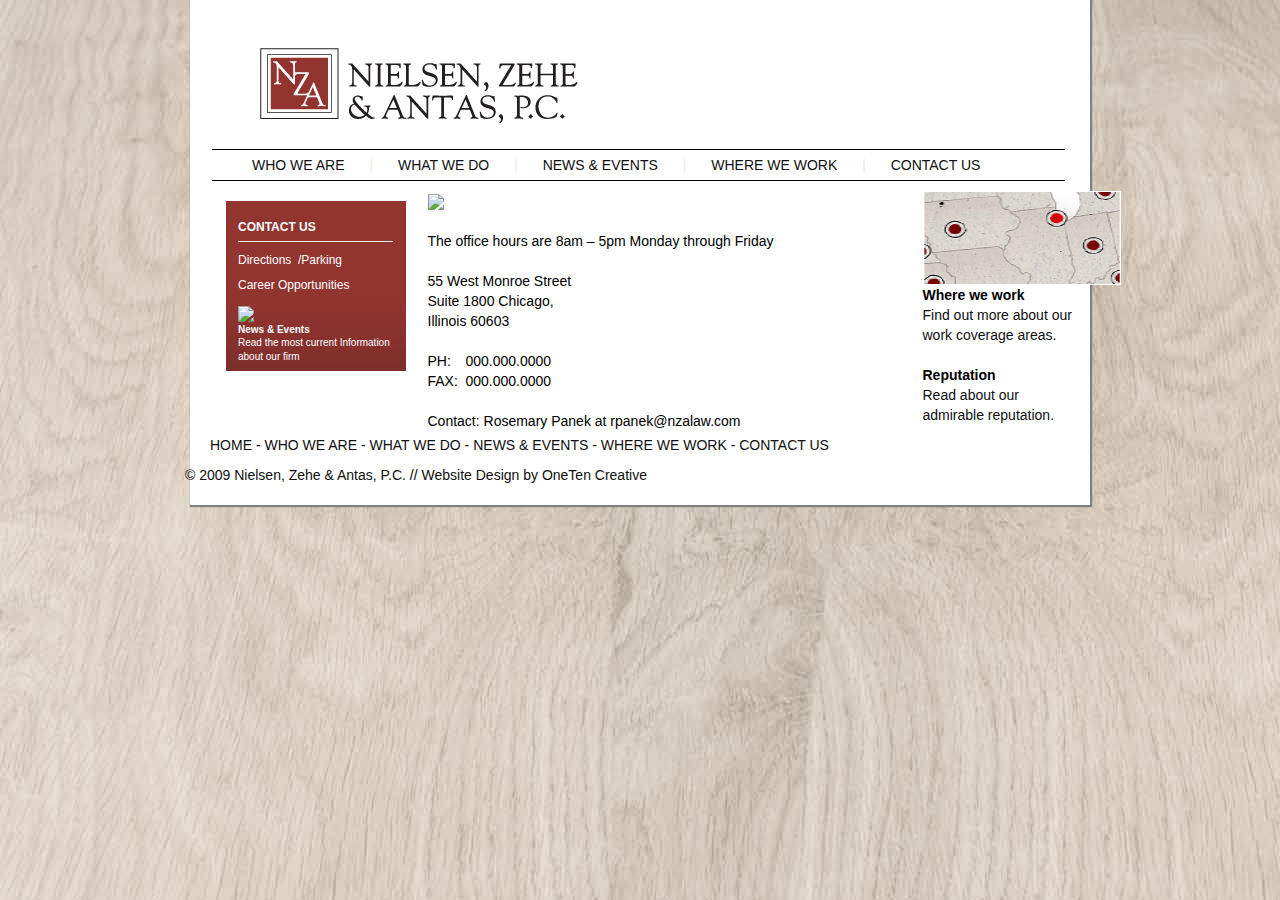
==== contact.html @ 12b959ce "Add files via upload" ====
<!DOCTYPE html>
<html lang="en">

<head>
  <meta charset="UTF-8">
  <title>TITLE</title>
  <meta name="description" content="DESCRIPTION">
  <link href="https://maxcdn.bootstrapcdn.com/bootstrap/3.3.7/css/bootstrap.min.css" rel="stylesheet">
  <link rel="stylesheet" href="../assets/main.css">

  <!--[if lt IE 9]>
       <script src = "http://html5shiv.googlecode.com/svn/trunk/html5.js"></script>
     <![endif]-->
</head>

<body>

  <div class="whitespace">
    <header>
      <div class="row">
        <a href="index.html"><img class="logo" src="assets/nza_logo.jpg" alt="nza logo"></a>

        <div class="row">
          <nav>
            <ul id="navbar">
              <li><a href="who.html">WHO WE ARE</a></li>
              <li class="slash">|</li>
              <li><a href="#">WHAT WE DO</a></li>
              <li class="slash">|</li>
              <li><a href="news.html">NEWS &amp; EVENTS</a></li>
              <li class="slash">|</li>
              <li><a href="where.html">WHERE WE WORK</a></li>
              <li class="slash">|</li>
              <li><a href="contact.html">CONTACT US</a></li>
            </ul>
          </nav>
        </div>
    </header>

    <div class="row">
      <div class="col-md-3">
        <div id="redbox">
          <ul class="sidebar">
            <h6 class="sidebar"><a class="sidebar" href="">CONTACT US</a></h6>
            <li class="sidebar">
              <hr>
            </li>
            <li class="sidebar"><a class="sidebar" href="directions.html">Directions &nbsp/Parking</a></li>
            <li class="sidebar"><a class="sidebar" href="career.html">Career Opportunities</a></li>

            <a href="#"><img id="sidebar" src="assets/news.jpg">
          <span class="sidebarbold">
            News &amp; Events
          </span>
          <span class="sidebar"> Read the most current Information about our firm</span>
        </a>
          </ul>
        </div>
      </div>


      <div class="col-md-6">
        <img src="assets/contact.jpg " class="contactpg">

        <div class="brtext"> <br>The office hours are 8am – 5pm Monday through Friday</br>
          <br>55 West Monroe Street
          <br>Suite 1800 Chicago,
          <br>Illinois 60603
          <br>
          <br>
          <table>
            <tbody>
              <tr>
                <td width="38" height="10">PH:</td>
                <td>000.000.0000</td>
              </tr>
              <tr>
                <td>FAX:</td>
                <td>000.000.0000</td>
              </tr>
            </tbody>
          </table>
          <br class="contactemail"> Contact: Rosemary Panek at rpanek@nzalaw.com</br>
        </div>
      </div>

      <div class="col-md-3">
        <div class="sidebar2">
          <ul class="sidebar2">
            <li class="sidebar2"> <img class="sidebar2" width="198" height="94" src="assets/content-navlink-where.jpg" alt=""></li>
            <div class="wherewework"><b>Where we work</b>
              <br><a href="#">Find out more about our work coverage areas.</a></br>
            </div>
            <li class="sidebar2"> <img src="assets/reputation.jpg" alt="" class="sidebar2"></li>
            <div class="wherewework"><b>Reputation</b>
              <br><a href="#">Read about our admirable reputation.</a></br>
            </div>
          </ul>
        </div>

      </div>


      <footer>
        <div class="row footrow">
          <nav>

            <ul id="navbar2 ">
              <li><a href="index.html ">HOME</a></li> -
              <li><a href="who.html ">WHO WE ARE</a></li> -
              <li><a href="what.html ">WHAT WE DO</a></li> -
              <li><a href="news.html ">NEWS &amp; EVENTS</a></li> -
              <li><a href="where.html ">WHERE WE WORK</a></li> -
              <li><a href="contact.html ">CONTACT US</a></li>
            </ul>
          </nav>
        </div>
        <p class="copyright "><a class="copyright " href="https://nzalaw.com/00_leagal.html ">
          &copy 2009 Nielsen, Zehe & Antas, P.C.</a>&nbsp//&nbsp<a class="copyright " href="https://onetencreative.com " title="Website Design by OneTen Creative ">Website Design by OneTen Creative</a></p>
    </div>
    </div>
  </div>
  </footer>




  <script src="https://maxcdn.bootstrapcdn.com/bootstrap/3.3.6/js/bootstrap.min.js "></script>
</body>

</html>
---- assets/main.css ----
body{
  background-image:url("nza_background.jpg");
  font-family:Verdana, Arial, Helvetica, sans-serif;
  color:black;
}

div.whitespace{
  background-color:white;
  margin:auto;
  width:900px;
  height:100%;
  box-shadow: 1px 1px 1px 1px gray;
  padding:10px;
}

img.logo{
  margin-left:75px;
  margin-top:38px;
}


ul#navbar{
  list-style-type:none;
  border-top: .5px solid black;
  border-bottom: .5px solid black;
  margin-top:25px;
  margin-left:42px;
  margin-right:45px;
  padding-top:5px;
  padding-bottom:5px;
  font-size:14px;
}

ul li {
  display:inline;
}


li.slash{
  color:#EEEBE1;
  margin-left:21px;
  margin-right:21px;
}

a {
  color:#0f0f0f;
}

a:hover{
  color:#923530;
  text-decoration: none;
}

a:active{
  color:#923530;
}


nav{
  margin-bottom:10px;
}

div#redbox{
  width:180px;
  height:auto;
  margin-left:26px;
  background: #923530;
  background: -webkit-linear-gradient(#923530, #923530, #923530, #8B322E, #7D2F2B);
  background: -o-linear-gradient(#923530, #923530, #923530, #8B322E, #7D2F2B);
  background: -moz-linear-gradient(#923530, #923530, #923530, #8B322E, #7D2F2B);
  background: linear-gradient(#923530, #923530, #923530, #8B322E, #7D2F2B);

}

h6.sidebar{
  margin-left:-28px;
  margin-bottom:10px;
  padding-top:20px;
  font-weight: bold;
}

hr{
  color:black;
  margin-top:-3px;
  margin-bottom:10px;
  margin-left:0px;
  border-width:1px;
  width:155px;
}

ul.sidebar{

}

ul li.sidebar{
  display:block;
  margin-left:-28px;
  margin-bottom:8px;
  font-size:12px;
}

img#sidebar{
  margin-left:-28px;
}

a.sidebar{
  color:white;
}

a.sidebar:hover{
  font-weight: bold;
}

a.sidebar:visited{
  color:white;
}

span.sidebarbold{
  display:block;
  color:white;
  font-size:10px;
  margin-top:1px;
  margin-left:-28px;
  font-weight:bold;
}

span.sidebar{
  display:block;
  color:white;
  font-size:10px;
  margin-left:-28px;
  margin-top:-2px;
  padding-bottom:7px;
}

img.news{
  margin-left:12px;
  padding-top:10px;
}

p.news{
  margin-left:-3px;
  margin-top:17px;
  font-size:12px;
  line-height:125%;
}

p.who{
  margin-left:24px;
  margin-top:8px;
  font-size:12px;
  line-height: 125%;
}

img.who{
  margin-top:7px;
  margin-bottom:7px;
  margin-left:10px;
}

img.whoright{
  margin-left:22px;
}

strong{
  color:black;
}

a.top2,a.archive{
  text-decoration:underline;
}

a.top:visited{
  color:black;
}
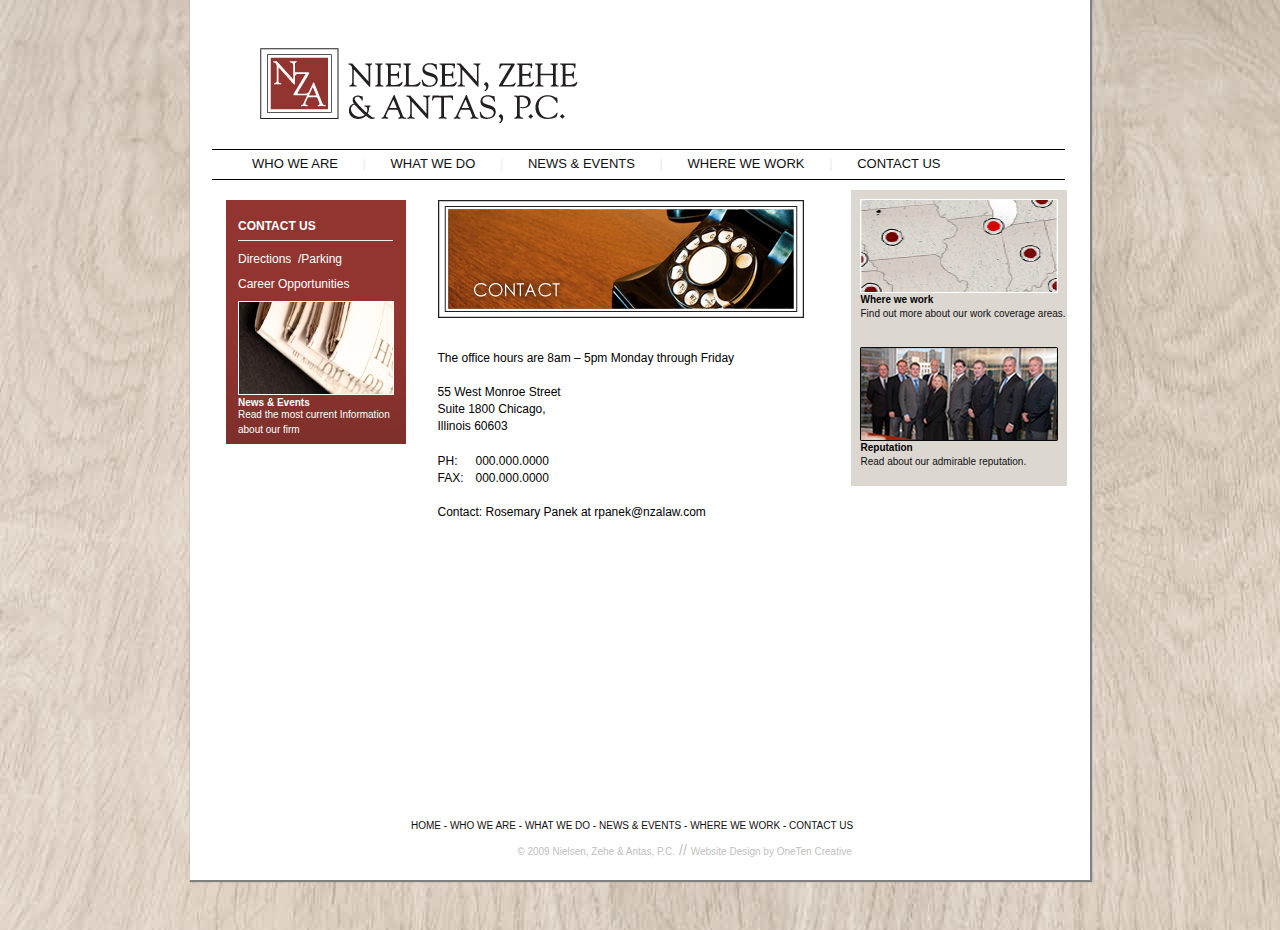
==== commit 417c2b56: "Add files via upload" ====
--- a/contact.html
+++ b/contact.html
@@ -6,7 +6,7 @@
   <title>TITLE</title>
   <meta name="description" content="DESCRIPTION">
   <link href="https://maxcdn.bootstrapcdn.com/bootstrap/3.3.7/css/bootstrap.min.css" rel="stylesheet">
-  <link rel="stylesheet" href="../assets/main.css">
+  <link rel="stylesheet" href="./assets/main.css">
 
   <!--[if lt IE 9]>
        <script src = "http://html5shiv.googlecode.com/svn/trunk/html5.js"></script>
--- a/assets/main.css
+++ b/assets/main.css
@@ -11,6 +11,7 @@
   height:100%;
   box-shadow: 1px 1px 1px 1px gray;
   padding:10px;
+  margin-bottom: 50px;
 }
 
 img.logo{
@@ -28,7 +29,8 @@
   margin-right:45px;
   padding-top:5px;
   padding-bottom:5px;
-  font-size:14px;
+  font-size:13px;
+  display: block;
 }
 
 ul li {
@@ -79,6 +81,8 @@
   font-weight: bold;
 }
 
+
+
 hr{
   color:black;
   margin-top:-3px;
@@ -99,6 +103,8 @@
   font-size:12px;
 }
 
+
+
 img#sidebar{
   margin-left:-28px;
 }
@@ -124,6 +130,7 @@
   font-weight:bold;
 }
 
+
 span.sidebar{
   display:block;
   color:white;
@@ -132,6 +139,8 @@
   margin-top:-2px;
   padding-bottom:7px;
 }
+
+
 
 img.news{
   margin-left:12px;
@@ -173,3 +182,120 @@
 a.top:visited{
   color:black;
 }
+
+hr.usahr {
+  width: 396px;
+  height: 2px;
+  display: block;
+  border-style: inset;
+  border-width: 1px;
+}
+
+hr.inthr{
+  height: 2px;
+  display: block;
+  border-style: inset;
+  border-width: 1px;
+
+}
+
+table{
+      width: 582px;
+}
+
+p.where{
+  width: 615px;
+  height: 95px;
+
+}
+
+ul#navbar2 {
+  width: 828px;
+  height: 21px;
+  display:inline block;
+  text-align: center;
+  font-size: 10px;
+  border-top: 3px;
+  border-color: black;
+
+}
+
+a.copyright{
+  font-size: 10px;
+  color: #c0c0c0;
+  text-align: center;
+
+}
+
+p.copyright{
+  text-align: center;
+  color: #c0c0c0;
+}
+
+a.copyright:hover{
+  color: #923530;
+}
+
+td{
+  font-size: 12px;
+}
+
+img.contactpg{
+margin-left: 10px;
+margin-top: 10px;
+margin-bottom: 15px;
+
+}
+
+footer {
+  display: inline-block;
+}
+
+div.brtext{
+  margin-left: 10px;
+  font-size: 12px;
+}
+
+tbody{
+  width: 200px;
+  height: 30px;
+}
+
+div.sidebar2{
+  width: 216px;
+  height: 296px;
+  background-color: #ddd7d2;
+  display: inline-block;
+  margin-left: -32px;
+}
+
+img.sidebar2{
+  margin-top: 9px;
+  margin-left: 9px;
+  box-shadow:black;
+}
+
+div.wherewework{
+  font-size: 10px;
+}
+
+li.sidebar2 {
+  margin-left: -40px;
+  margin-top: 9px;
+}
+
+div.wherewework{
+  margin-left: -30px;
+  margin-bottom: 17px;
+}
+
+div.brtext {
+  margin-bottom: 70%;
+}
+
+div.footrow{
+  margin-left: 186px;
+  font-size: 10px;
+  width: 828px;
+  height: 21px;
+}
